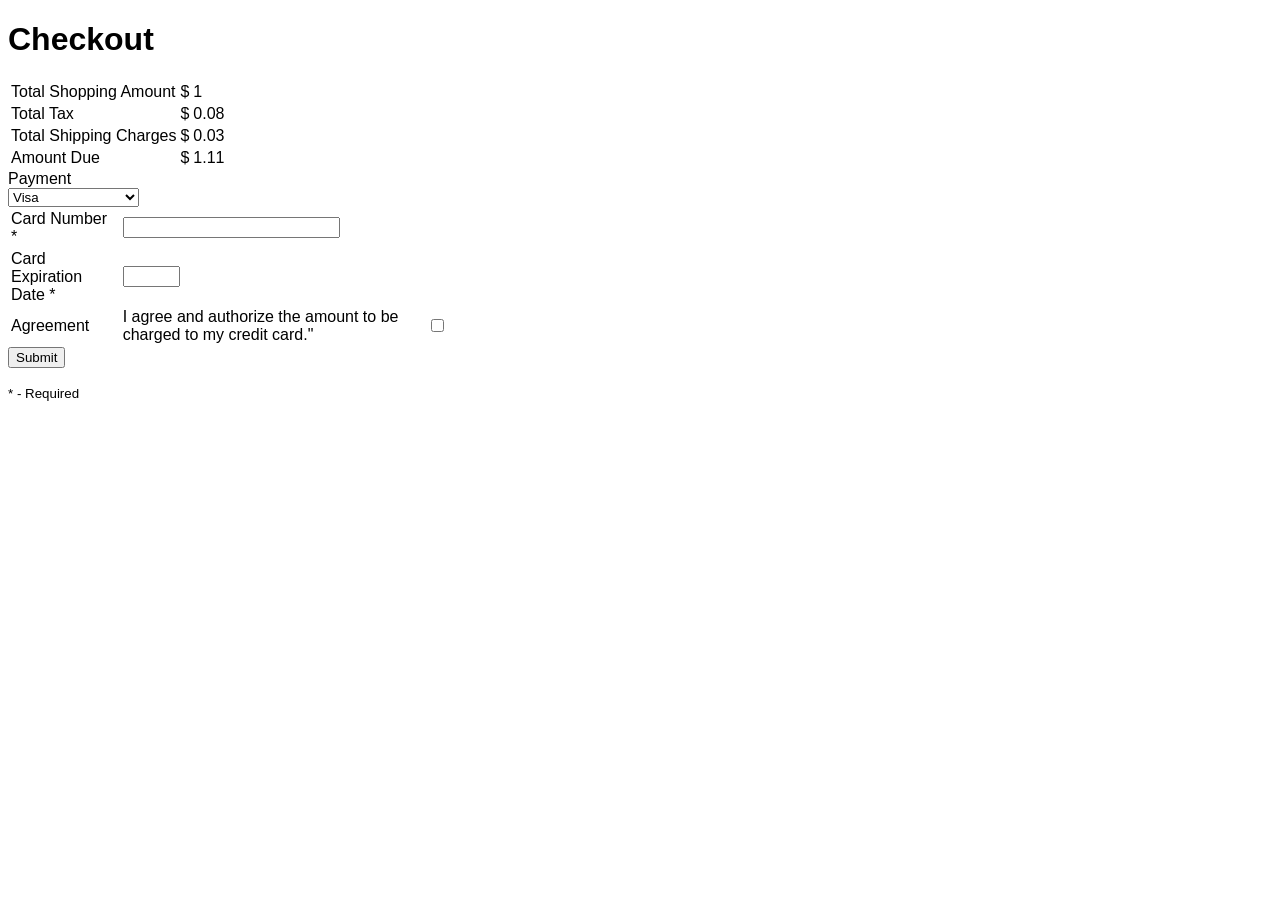
==== Checkout.html @ d480e117 "Update Checkout.html Updated payment total to reflect the amounts calculated by totaltax and total s" ====
<!DOCTYPE html>

<html lang="en">

<head>

  <meta charset="UTF-8">

  <title>Checkout</title>

  <link rel="Stylesheet" type="text/css" href="Styling.css"/>

  <script type="text/javascript" src="JavaScripts.js"></script>

</head>

<body>



<h1>Checkout</h1>





<table style="widght:100%">



  <tr>



    <td>Total Shopping Amount</td>



    <td>$</td>



    <td>1</td>



  </tr>



  <tr>



    <td>Total Tax</td>



    <td>$</td>



    <td id="TotalTax"><script>document.getElementById("TotalTax").innerHTML = paymentTotalTax(1);</script></td>



  </tr>



  <tr>



    <td>Total Shipping Charges</td>



    <td>$</td>



    <td id="TotalShipping"><script>document.getElementById("TotalShipping").innerHTML = paymentShipping(1);</script></td>



  </tr>



  <tr>



    <td>Amount Due</td>



    <td>$</td>



    <td id="Total"><script>document.getElementById("Total").innerHTML = paymentTotal(1,.08, .03);</script></td>



  </tr>



</table>



Payment <br>



<select name="Payment"  required>

  <option value="Visa">Visa</option>

  <option value="MasterCard">MasterCard</option>

  <option value="American Express">American Express</option>

</select>

















<table style="width:35%">



  <tr>



    <td>Card Number *<td>



    <td><input type="text" maxlength="16" size="25"> </input></td>



  </tr>



  <tr>



    <td>Card Expiration Date *<td>



    <td><input type="text" maxlength="3" size="5"> </input></td>



  </tr>



  <tr>



    <td>Agreement<td>





    <td>I agree and authorize the amount to be charged to my credit card."<td>





    <td><input type=checkbox> </input></td>



  </tr>



</table>







<button type="button"> Submit</button>



<p> <small>* - Required</small> <p>



  <script type="text/javascript" src="JavaScripts.js"></script>

</body>

</html>
---- Styling.css ----
<!doctype css>
* {
  box-sizing: border-box;
}
body {
  font-family: Arial, Helvetica, sans-serif;
}
/* Style the header */
header {
  background-color: #666;
  padding: 30px;
  text-align: center;
  font-size: 35px;
  color: white;
}
/* Create two columns/boxes that floats next to each other */
nav {
  float: up;
  width: 100%;
  height: 50px; /* only for demonstration, should be removed */
  background: #ccc;
  padding: 20px;
}
/* Style the list inside the menu */
nav ul {
  list-style-type: none;
  padding: 0;
}
/* Makes the navigation links in a row*/
#list_in_row {
  display:flex;  
  list-style:none;
}
/* Adds space inbetween the navigation bar items */
a { 
    display: block;
    padding: 10px 80px;
}
article {
  float: left;
  padding: 20px;
  width: 80%;
  background-color: #f1f1f1;
  height: 300px; /* only for demonstration, should be removed */
}
/* Clear floats after the columns */
section:after {
  content: "";
  display: table;
  clear: both;
}
/* Style the footer */
footer {
  background-color: #777;
  padding: 10px;
  text-align: center;
  color: white;
}
/* Responsive layout - makes the two columns/boxes stack on top of each other instead of next to each other, on small screens */
@media (max-width: 600px) {
  nav, article {
    width: 100%;
    height: auto;
  }
}
.iframe {
  margin: 0;
  padding: 0;
  border: none;
}
a{
  text-decoration: none;
  color: #333;
}
/* mouse over link */
a:hover {
  color: blue;
}
.links {
  color: black;
}
/* selected link */
.active {
  color: red;
}
</style>
  </head>
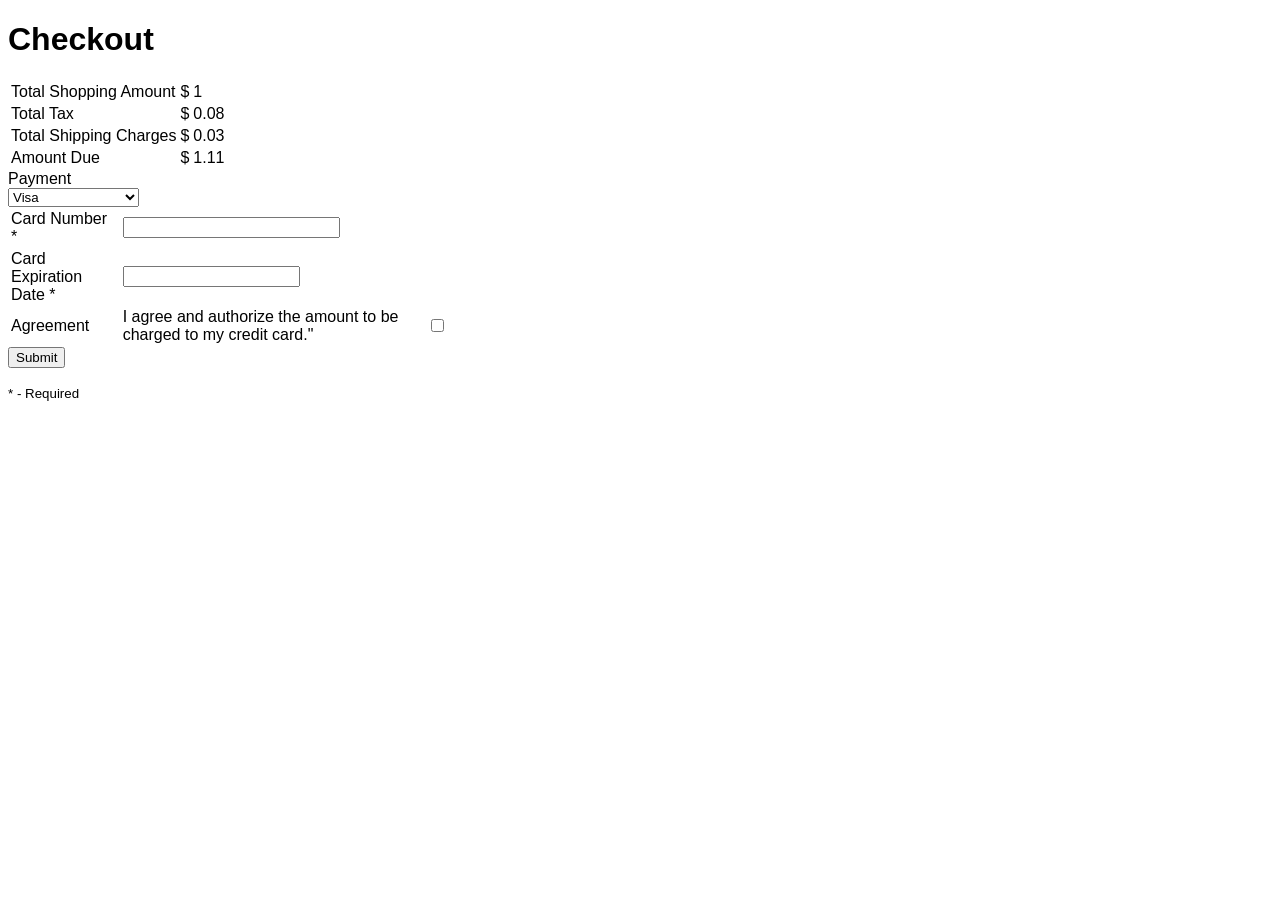
==== commit 736b30d4: "added cc expiration date validation" ====
--- a/Checkout.html
+++ b/Checkout.html
@@ -20,10 +20,7 @@
 
 <h1>Checkout</h1>
 
-
-
-
-
+<form action="" method="post">
 <table style="widght:100%">
 
 
@@ -154,7 +151,7 @@
 
 
 
-    <td><input type="text" maxlength="16" size="25"> </input></td>
+    <td><input type="text" pattern="^\d{16}$" size="25" required> </input></td>
 
 
 
@@ -170,7 +167,7 @@
 
 
 
-    <td><input type="text" maxlength="3" size="5"> </input></td>
+      <td><input type="text" pattern = "^\d{4}$" required> </td>
 
 
 
@@ -194,7 +191,7 @@
 
 
 
-    <td><input type=checkbox> </input></td>
+    <td><input type=checkbox required> </input></td>
 
 
 
@@ -204,21 +201,12 @@
 
 </table>
 
-
-
-
-
-
-
-<button type="button"> Submit</button>
-
-
+<input type="submit">
 
 <p> <small>* - Required</small> <p>
-
-
-
-  <script type="text/javascript" src="JavaScripts.js"></script>
+</form>
+  
+<script type="text/javascript" src="JavaScripts.js"></script>
 
 </body>
 
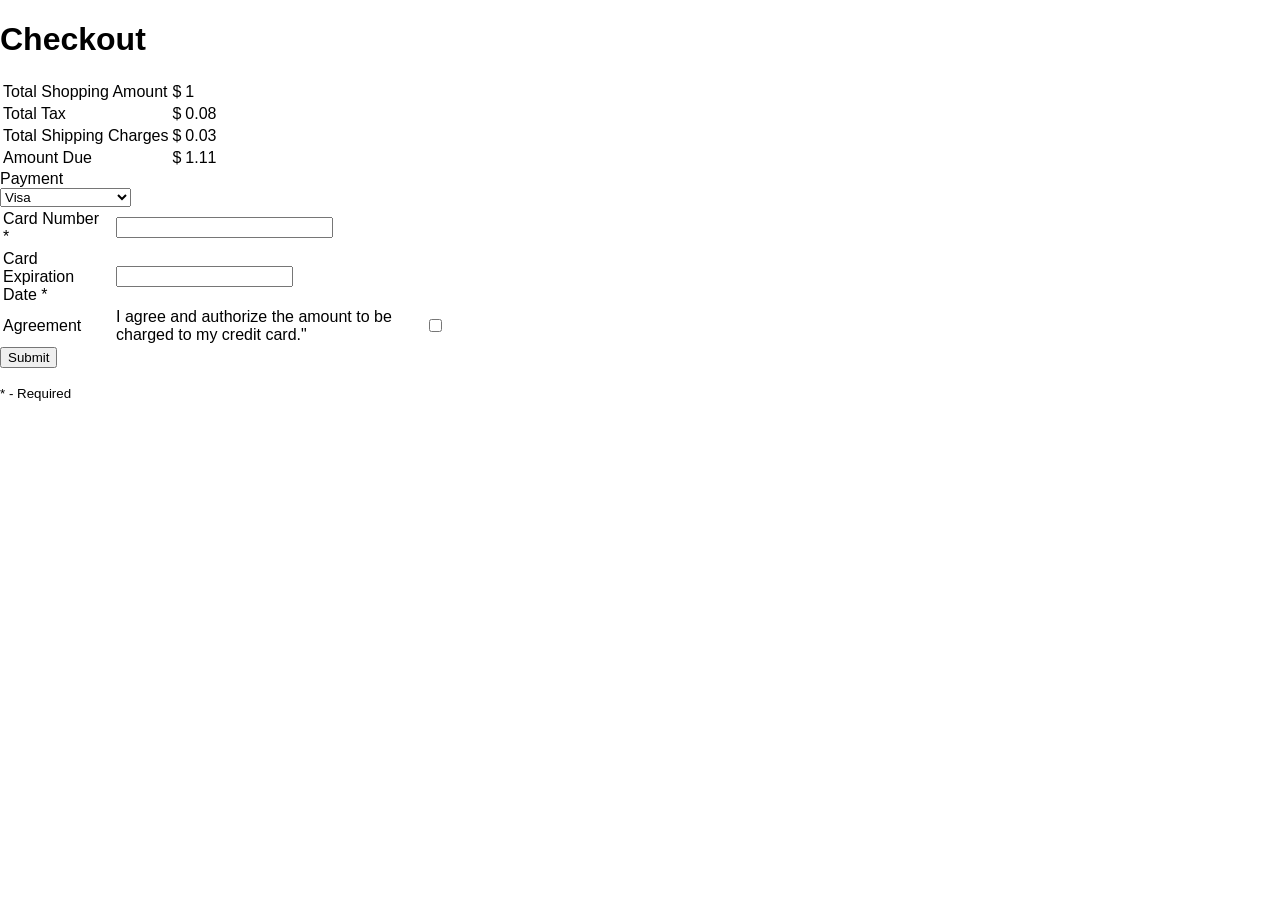
==== commit 17c3d8bc: "Update Checkout.html loads payment info into DB" ====
--- a/Checkout.html
+++ b/Checkout.html
@@ -9,119 +9,112 @@
   <title>Checkout</title>
 
   <link rel="Stylesheet" type="text/css" href="Styling.css"/>
-
   <script type="text/javascript" src="JavaScripts.js"></script>
 
 </head>
 
 <body>
 
+<h1>Checkout</h1>
+
+<form action="insertcheckout.php" id="mypaymentForm" method="POST">
+
+  <table style="widght:100%">
+
+    <tr>
+
+      <td>Total Shopping Amount</td>
+
+      <td>$</td>
+
+      <td>1</td>
+
+    </tr>
+
+    <tr>
+
+      <td>Total Tax</td>
+
+      <td>$</td>
+
+      <td id="TotalTax"><script>document.getElementById("TotalTax").innerHTML = paymentTotalTax(1);</script></td>
+
+    </tr>
+
+    <tr>
+
+      <td>Total Shipping Charges</td>
+
+      <td>$</td>
+
+      <td id="TotalShipping"><script>document.getElementById("TotalShipping").innerHTML = paymentShipping(1);</script></td>
 
 
-<h1>Checkout</h1>
+    </tr>
 
-<form action="" method="post">
-<table style="widght:100%">
+    <tr>
+
+      <td>Amount Due</td>
+
+      <td>$</td>
+
+      <td id="Total"><script>document.getElementById("Total").innerHTML = paymentTotal(1,.08, .03);</script></td>
+
+    </tr>
+
+  </table>
+
+  Payment <br>
+
+  <select name="cardType"  required>
+
+    <option value="Visa">Visa</option>
+
+    <option value="MasterCard">MasterCard</option>
+
+    <option value="American Express">American Express</option>
+
+  </select>
+
+  <table style="width:35%">
+
+    <tr>
+
+      <td>Card Number *<td>
+
+      <td><input type="text" name = "cardNumber" pattern="^\d{16}$" size="25" required> </input></td>
+
+    </tr>
+
+    <tr>
+
+      <td>Card Expiration Date *<td>
+
+      <td><input type="text" name = "expDate" pattern = "^\d{4}$" required> </td>
 
 
 
-  <tr>
 
 
 
-    <td>Total Shopping Amount</td>
+
+    </tr>
 
 
 
-    <td>$</td>
 
 
 
-    <td>1</td>
+
+    <tr>
 
 
 
-  </tr>
 
 
 
-  <tr>
 
-
-
-    <td>Total Tax</td>
-
-
-
-    <td>$</td>
-
-
-
-    <td id="TotalTax"><script>document.getElementById("TotalTax").innerHTML = paymentTotalTax(1);</script></td>
-
-
-
-  </tr>
-
-
-
-  <tr>
-
-
-
-    <td>Total Shipping Charges</td>
-
-
-
-    <td>$</td>
-
-
-
-    <td id="TotalShipping"><script>document.getElementById("TotalShipping").innerHTML = paymentShipping(1);</script></td>
-
-
-
-  </tr>
-
-
-
-  <tr>
-
-
-
-    <td>Amount Due</td>
-
-
-
-    <td>$</td>
-
-
-
-    <td id="Total"><script>document.getElementById("Total").innerHTML = paymentTotal(1,.08, .03);</script></td>
-
-
-
-  </tr>
-
-
-
-</table>
-
-
-
-Payment <br>
-
-
-
-<select name="Payment"  required>
-
-  <option value="Visa">Visa</option>
-
-  <option value="MasterCard">MasterCard</option>
-
-  <option value="American Express">American Express</option>
-
-</select>
+      <td>Agreement<td>
 
 
 
@@ -133,81 +126,54 @@
 
 
 
+      <td>I agree and authorize the amount to be charged to my credit card."<td>
 
 
 
 
 
 
-<table style="width:35%">
-
-
-
-  <tr>
-
-
-
-    <td>Card Number *<td>
-
-
-
-    <td><input type="text" pattern="^\d{16}$" size="25" required> </input></td>
-
-
-
-  </tr>
-
-
-
-  <tr>
-
-
-
-    <td>Card Expiration Date *<td>
-
-
-
-      <td><input type="text" pattern = "^\d{4}$" required> </td>
-
-
-
-  </tr>
-
-
-
-  <tr>
-
-
-
-    <td>Agreement<td>
 
 
 
 
 
-    <td>I agree and authorize the amount to be charged to my credit card."<td>
+      <td><input type=checkbox required> </input></td>
 
 
 
 
 
-    <td><input type=checkbox required> </input></td>
+
+
+    </tr>
 
 
 
-  </tr>
 
 
 
-</table>
 
-<input type="submit">
+  </table>
 
-<p> <small>* - Required</small> <p>
+
+
+  <input type="submit">
+
+
+
+  <p> <small>* - Required</small> <p>
+
 </form>
-  
+
+
+
 <script type="text/javascript" src="JavaScripts.js"></script>
+
+
 
 </body>
 
+
+
 </html>
--- a/Styling.css
+++ b/Styling.css
@@ -2,12 +2,14 @@
 * {
   box-sizing: border-box;
 }
-body {
+html, body {
   font-family: Arial, Helvetica, sans-serif;
+  margin: 0;
+  padding: 0;
 }
 /* Style the header */
 header {
-  background-color: #666;
+  background-color: #841F27;
   padding: 30px;
   text-align: center;
   font-size: 35px;
@@ -15,21 +17,28 @@
 }
 /* Create two columns/boxes that floats next to each other */
 nav {
+  background-color: #354E71;aa;
   float: up;
-  width: 100%;
+  width: 98%;
   height: 50px; /* only for demonstration, should be removed */
-  background: #ccc;
   padding: 20px;
+  font-size: 50;
 }
 /* Style the list inside the menu */
 nav ul {
+  font-size: 50;
   list-style-type: none;
   padding: 0;
+  margin-top: -5px;
 }
 /* Makes the navigation links in a row*/
 #list_in_row {
   display:flex;  
   list-style:none;
+}
+li a {
+  color: white;
+  text-align:center;
 }
 /* Adds space inbetween the navigation bar items */
 a { 
@@ -39,9 +48,9 @@
 article {
   float: left;
   padding: 20px;
-  width: 80%;
-  background-color: #f1f1f1;
-  height: 300px; /* only for demonstration, should be removed */
+  width: 100%;
+  background-color: #5A79A5;
+  height: 680px;
 }
 /* Clear floats after the columns */
 section:after {
@@ -52,7 +61,7 @@
 /* Style the footer */
 footer {
   background-color: #777;
-  padding: 10px;
+  padding: 30px;
   text-align: center;
   color: white;
 }
@@ -65,16 +74,19 @@
 }
 .iframe {
   margin: 0;
-  padding: 0;
+  padding: 10;
   border: none;
+  height: 100;
+  width: 98%;
 }
-a{
-  text-decoration: none;
-  color: #333;
+a:link {
+  color: blue;
+  background-color: transparent;
+  text-decoration: underline;
 }
-/* mouse over link */
 a:hover {
-  color: blue;
+  color: black ;
+  background-color: #5A79A5;
 }
 .links {
   color: black;
@@ -83,5 +95,3 @@
 .active {
   color: red;
 }
-</style>
-  </head>
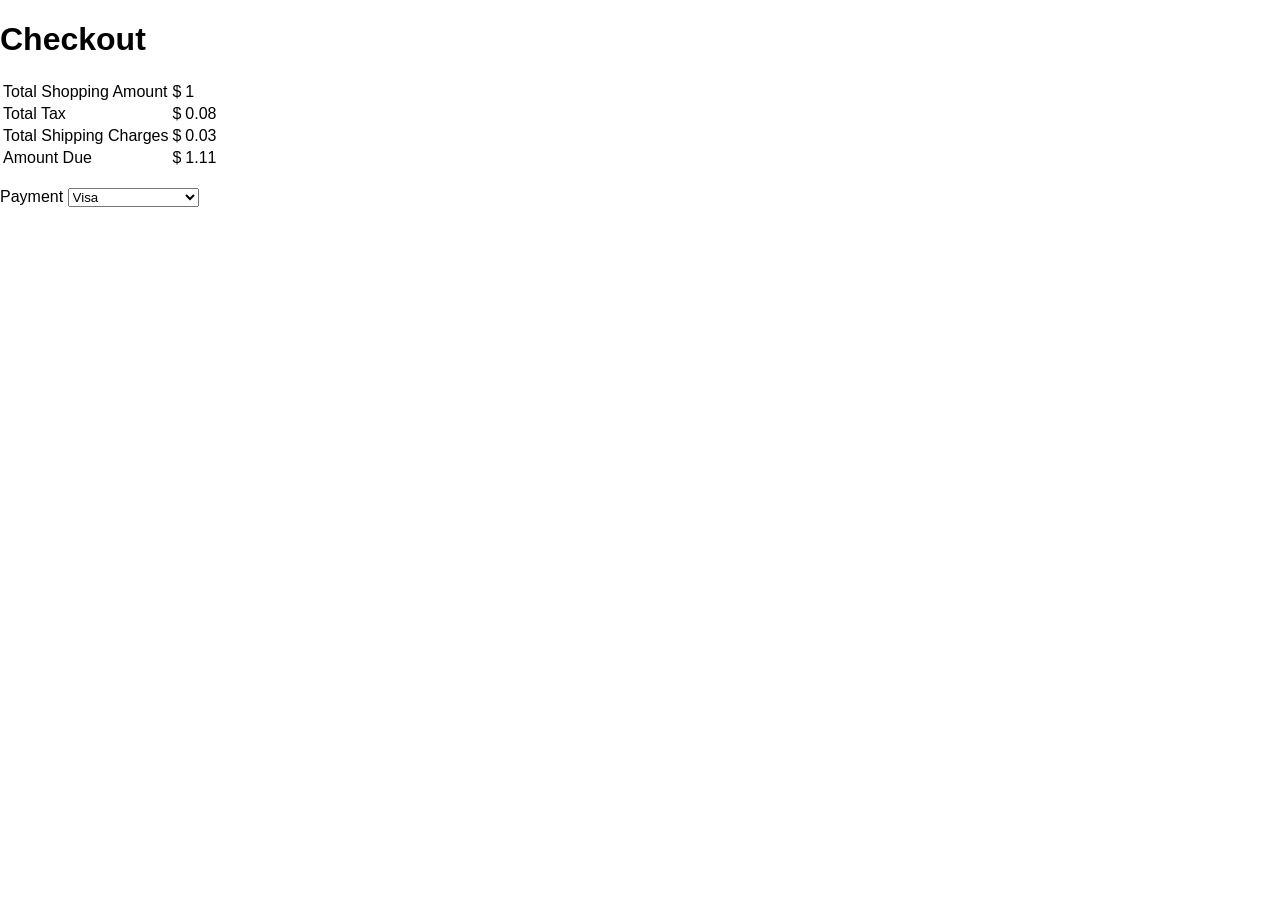
==== commit 2f1d082d: "Update Checkout.html" ====
--- a/Checkout.html
+++ b/Checkout.html
@@ -9,171 +9,121 @@
   <title>Checkout</title>
 
   <link rel="Stylesheet" type="text/css" href="Styling.css"/>
+
   <script type="text/javascript" src="JavaScripts.js"></script>
 
 </head>
 
 <body>
 
+
+
 <h1>Checkout</h1>
 
-<form action="insertcheckout.php" id="mypaymentForm" method="POST">
-
-  <table style="widght:100%">
-
-    <tr>
-
-      <td>Total Shopping Amount</td>
-
-      <td>$</td>
-
-      <td>1</td>
-
-    </tr>
-
-    <tr>
-
-      <td>Total Tax</td>
-
-      <td>$</td>
-
-      <td id="TotalTax"><script>document.getElementById("TotalTax").innerHTML = paymentTotalTax(1);</script></td>
-
-    </tr>
-
-    <tr>
-
-      <td>Total Shipping Charges</td>
-
-      <td>$</td>
-
-      <td id="TotalShipping"><script>document.getElementById("TotalShipping").innerHTML = paymentShipping(1);</script></td>
+<form action="" method="post">
+<table style="widght:100%">
 
 
-    </tr>
 
-    <tr>
+  <tr>
 
-      <td>Amount Due</td>
 
-      <td>$</td>
 
-      <td id="Total"><script>document.getElementById("Total").innerHTML = paymentTotal(1,.08, .03);</script></td>
+    <td>Total Shopping Amount</td>
 
-    </tr>
 
-  </table>
 
-  Payment <br>
+    <td>$</td>
 
-  <select name="cardType"  required>
 
-    <option value="Visa">Visa</option>
 
-    <option value="MasterCard">MasterCard</option>
+    <td>1</td>
 
-    <option value="American Express">American Express</option>
 
-  </select>
 
-  <table style="width:35%">
+  </tr>
 
-    <tr>
 
-      <td>Card Number *<td>
 
-      <td><input type="text" name = "cardNumber" pattern="^\d{16}$" size="25" required> </input></td>
+  <tr>
 
-    </tr>
 
-    <tr>
 
-      <td>Card Expiration Date *<td>
+    <td>Total Tax</td>
 
-      <td><input type="text" name = "expDate" pattern = "^\d{4}$" required> </td>
+
+
+    <td>$</td>
+
+
+
+    <td id="TotalTax"><script>document.getElementById("TotalTax").innerHTML = paymentTotalTax(1);</script></td>
+
+
+
+  </tr>
+
+
+
+  <tr>
+
+
+
+    <td>Total Shipping Charges</td>
+
+
+
+    <td>$</td>
+
+
+
+    <td id="TotalShipping"><script>document.getElementById("TotalShipping").innerHTML = paymentShipping(1);</script></td>
+
+
+
+  </tr>
+
+
+
+  <tr>
+
+
+
+    <td>Amount Due</td>
+
+
+
+    <td>$</td>
+
+
+
+    <td id="Total"><script>document.getElementById("Total").innerHTML = paymentTotal(1,.08, .03);</script></td>
+
+
+
+  </tr>
+
+
+
+</table>
+
+
+
+<br> Payment 
+
+
+
+<select name="Payment"  required>
+
+  <option value="Visa">Visa</option>
+
+  <option value="MasterCard">MasterCard</option>
+
+  <option value="American Express">American Express</option>
+
+</select>
 
 
 
 
 
-
-
-    </tr>
-
-
-
-
-
-
-
-    <tr>
-
-
-
-
-
-
-
-      <td>Agreement<td>
-
-
-
-
-
-
-
-
-
-
-
-      <td>I agree and authorize the amount to be charged to my credit card."<td>
-
-
-
-
-
-
-
-
-
-
-
-      <td><input type=checkbox required> </input></td>
-
-
-
-
-
-
-
-    </tr>
-
-
-
-
-
-
-
-  </table>
-
-
-
-  <input type="submit">
-
-
-
-  <p> <small>* - Required</small> <p>
-
-</form>
-
-
-
-<script type="text/javascript" src="JavaScripts.js"></script>
-
-
-
-</body>
-
-
-
-</html>
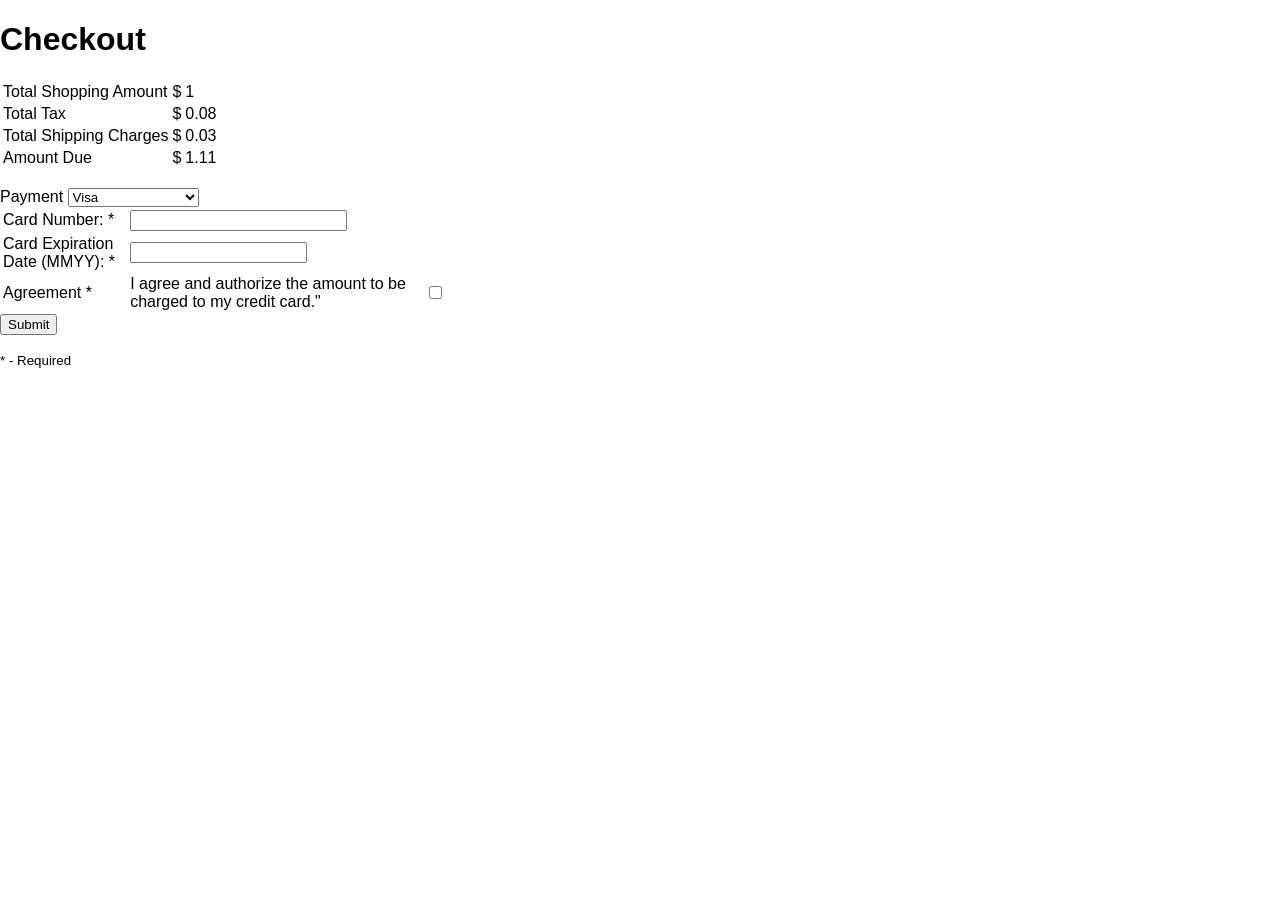
==== commit 6bd0ea0f: "Update Checkout.html" ====
--- a/Checkout.html
+++ b/Checkout.html
@@ -127,3 +127,87 @@
 
 
 
+
+
+
+
+
+
+
+
+
+
+
+
+<table style="width:35%">
+
+
+
+  <tr>
+
+
+
+    <td>Card Number: *<td>
+
+
+
+    <td><input type="text" pattern="^\d{16}$" size="25" required> </input></td>
+
+
+
+  </tr>
+
+
+
+  <tr>
+
+
+
+    <td>Card Expiration Date (MMYY): *<td>
+
+
+
+      <td><input type="text" pattern = "^\d{4}$" required> </td>
+
+
+
+  </tr>
+
+
+
+  <tr>
+
+
+
+    <td>Agreement *<td>
+
+
+
+
+
+    <td>I agree and authorize the amount to be charged to my credit card."<td>
+
+
+
+
+
+    <td><input type=checkbox required> </input></td>
+
+
+
+  </tr>
+
+
+
+</table>
+
+<input type="submit">
+
+<p> <small>* - Required</small> <p>
+</form>
+  
+<script type="text/javascript" src="JavaScripts.js"></script>
+
+</body>
+
+</html>
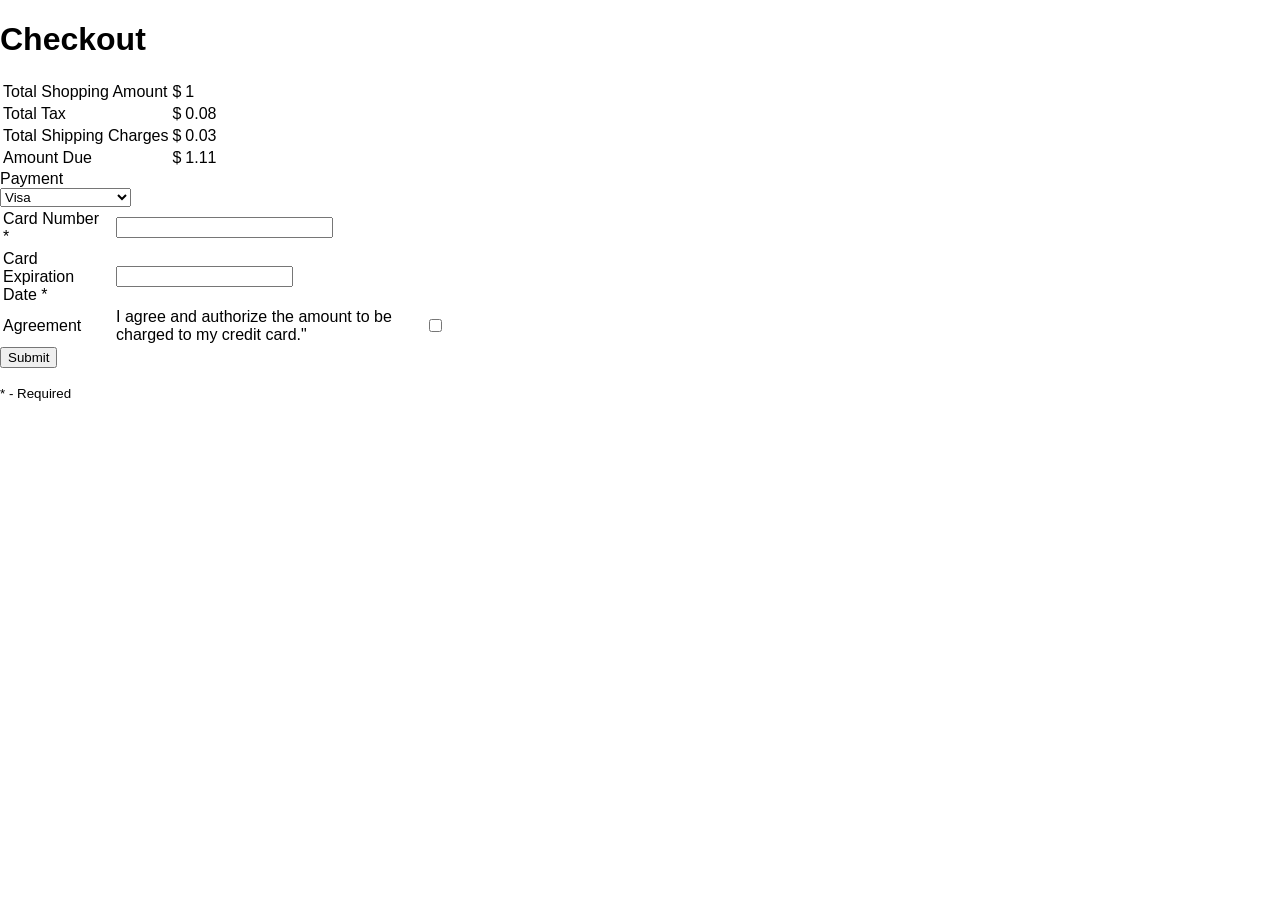
==== commit 87e70d16: "Update Checkout.html" ====
--- a/Checkout.html
+++ b/Checkout.html
@@ -9,119 +9,112 @@
   <title>Checkout</title>
 
   <link rel="Stylesheet" type="text/css" href="Styling.css"/>
-
   <script type="text/javascript" src="JavaScripts.js"></script>
 
 </head>
 
 <body>
 
+<h1>Checkout</h1>
+
+<form action="insertcheckout.php" id="mypaymentForm" method="POST">
+
+  <table style="widght:100%">
+
+    <tr>
+
+      <td>Total Shopping Amount</td>
+
+      <td>$</td>
+
+      <td>1</td>
+
+    </tr>
+
+    <tr>
+
+      <td>Total Tax</td>
+
+      <td>$</td>
+
+      <td id="TotalTax"><script>document.getElementById("TotalTax").innerHTML = paymentTotalTax(1);</script></td>
+
+    </tr>
+
+    <tr>
+
+      <td>Total Shipping Charges</td>
+
+      <td>$</td>
+
+      <td id="TotalShipping"><script>document.getElementById("TotalShipping").innerHTML = paymentShipping(1);</script></td>
 
 
-<h1>Checkout</h1>
+    </tr>
 
-<form action="" method="post">
-<table style="widght:100%">
+    <tr>
+
+      <td>Amount Due</td>
+
+      <td>$</td>
+
+      <td id="Total"><script>document.getElementById("Total").innerHTML = paymentTotal(1,.08, .03);</script></td>
+
+    </tr>
+
+  </table>
+
+  Payment <br>
+
+  <select name="cardType"  required>
+
+    <option value="Visa">Visa</option>
+
+    <option value="MasterCard">MasterCard</option>
+
+    <option value="American Express">American Express</option>
+
+  </select>
+
+  <table style="width:35%">
+
+    <tr>
+
+      <td>Card Number *<td>
+
+      <td><input type="text" name = "cardNumber" pattern="^\d{16}$" size="25" required> </input></td>
+
+    </tr>
+
+    <tr>
+
+      <td>Card Expiration Date *<td>
+
+      <td><input type="text" name = "expDate" pattern = "^\d{4}$" required> </td>
 
 
 
-  <tr>
 
 
 
-    <td>Total Shopping Amount</td>
+
+    </tr>
 
 
 
-    <td>$</td>
 
 
 
-    <td>1</td>
+
+    <tr>
 
 
 
-  </tr>
 
 
 
-  <tr>
 
-
-
-    <td>Total Tax</td>
-
-
-
-    <td>$</td>
-
-
-
-    <td id="TotalTax"><script>document.getElementById("TotalTax").innerHTML = paymentTotalTax(1);</script></td>
-
-
-
-  </tr>
-
-
-
-  <tr>
-
-
-
-    <td>Total Shipping Charges</td>
-
-
-
-    <td>$</td>
-
-
-
-    <td id="TotalShipping"><script>document.getElementById("TotalShipping").innerHTML = paymentShipping(1);</script></td>
-
-
-
-  </tr>
-
-
-
-  <tr>
-
-
-
-    <td>Amount Due</td>
-
-
-
-    <td>$</td>
-
-
-
-    <td id="Total"><script>document.getElementById("Total").innerHTML = paymentTotal(1,.08, .03);</script></td>
-
-
-
-  </tr>
-
-
-
-</table>
-
-
-
-<br> Payment 
-
-
-
-<select name="Payment"  required>
-
-  <option value="Visa">Visa</option>
-
-  <option value="MasterCard">MasterCard</option>
-
-  <option value="American Express">American Express</option>
-
-</select>
+      <td>Agreement<td>
 
 
 
@@ -133,81 +126,54 @@
 
 
 
+      <td>I agree and authorize the amount to be charged to my credit card."<td>
 
 
 
 
 
 
-<table style="width:35%">
-
-
-
-  <tr>
-
-
-
-    <td>Card Number: *<td>
-
-
-
-    <td><input type="text" pattern="^\d{16}$" size="25" required> </input></td>
-
-
-
-  </tr>
-
-
-
-  <tr>
-
-
-
-    <td>Card Expiration Date (MMYY): *<td>
-
-
-
-      <td><input type="text" pattern = "^\d{4}$" required> </td>
-
-
-
-  </tr>
-
-
-
-  <tr>
-
-
-
-    <td>Agreement *<td>
 
 
 
 
 
-    <td>I agree and authorize the amount to be charged to my credit card."<td>
+      <td><input type=checkbox required> </input></td>
 
 
 
 
 
-    <td><input type=checkbox required> </input></td>
+
+
+    </tr>
 
 
 
-  </tr>
 
 
 
-</table>
 
-<input type="submit">
+  </table>
 
-<p> <small>* - Required</small> <p>
+
+
+  <input type="submit">
+
+
+
+  <p> <small>* - Required</small> <p>
+
 </form>
-  
+
+
+
 <script type="text/javascript" src="JavaScripts.js"></script>
+
+
 
 </body>
 
+
+
 </html>
